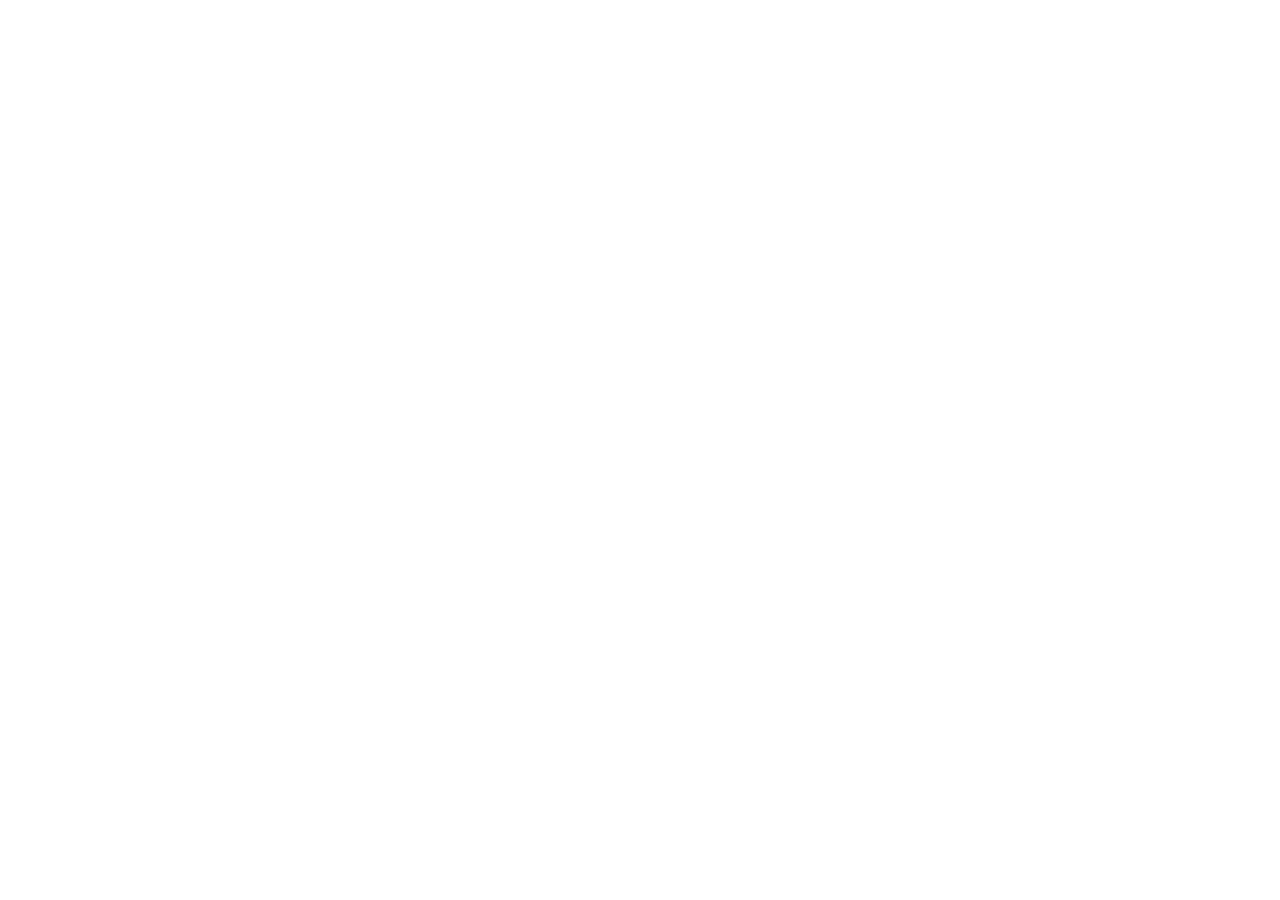
==== Beats.html @ 9603e17f "Criando em HTML barra de navegação e dando estilo para centralizar com css e criando abas de link" ====
<!DOCTYPE html>
<html lang="pt-br">
<head>
    <meta charset="UTF-8">
    <meta name="viewport" content="width=device-width, initial-scale=1.0">
    <title>Beats</title>
</head>
<body>
    
</body>
</html>
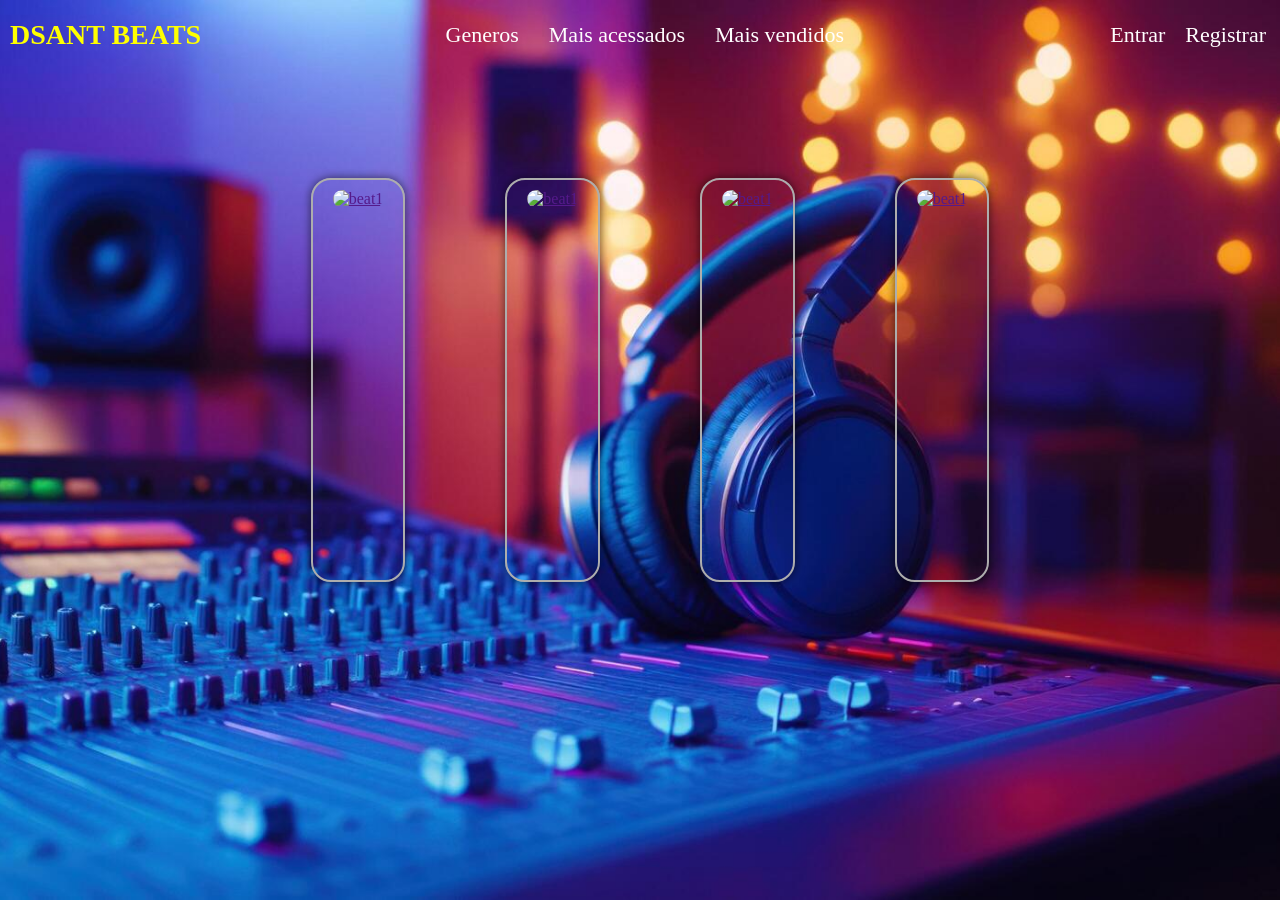
==== commit d1f38745: "Linkando arquivos html" ====
--- a/Beats.html
+++ b/Beats.html
@@ -3,9 +3,73 @@
 <head>
     <meta charset="UTF-8">
     <meta name="viewport" content="width=device-width, initial-scale=1.0">
+    <link rel="stylesheet" href="beats.css">
     <title>Beats</title>
 </head>
 <body>
-    
+    <header class="nav">
+        <h1 class="name_site">
+           <a href="index.html">DSANT BEATS</a> 
+        </h1>
+        <nav class="nav_central">
+            <ul>
+                <li>
+                   <a href="#">Generos</a> 
+                </li>
+                <li>
+                    <a href="#">Mais acessados</a>
+                </li>
+                <li>
+                    <a href="#">Mais vendidos</a>
+                </li>
+            </ul>
+        </nav>
+        <nav class="nav_direita">
+            <ul>
+                <li>
+                   <a href="Entrar.html">Entrar</a> 
+                </li>
+                <li>
+                     <a href="">Registrar</a>
+                </li>
+            </ul>
+        </nav>
+    </header>
+    <main class="principal">
+        <div class="container">
+            <div class="item_musica">
+                <a href="">
+                    <img src="Pagina_Inicial/img/estudio1.jpeg" alt="beat1">
+                </a>
+                 
+            </div>
+            <div class="item_musica">
+                <a href="">
+                    <img src="Pagina_Inicial/img/estudio1.jpeg" alt="beat1">
+                </a>
+                 
+            </div>
+            <div class="item_musica">
+                <a href="">
+                    <img src="Pagina_Inicial/img/estudio1.jpeg" alt="beat1">
+                </a>
+                 
+            </div>
+            <div class="item_musica">
+                <a href="">
+                    <img src="Pagina_Inicial/img/estudio1.jpeg" alt="beat1">
+                </a>
+                 
+            </div>
+            
+            
+               
+                
+            
+        </div>
+    </main>
+    <footer>
+
+    </footer>
 </body>
 </html>
--- a/beats.css
+++ b/beats.css
@@ -0,0 +1,110 @@
+body{
+    margin: 0;
+    padding: 0;
+    overflow-x: hidden;
+    background: url(Pagina_Inicial/img/ss.jpg);
+    background-size: cover;
+    background-attachment: fixed;
+    background-position: center;
+    
+    
+    
+}
+
+.nav{
+    display: flex;
+    align-items: center;
+    justify-content: space-between;
+    color: white;
+    font-size: 22px;
+    margin-bottom: 20px;
+}
+.name_site{
+    display: flex;
+    font-size: 28px;
+    margin: 10px;
+    font-family: 'Times New Roman', Times, serif;
+    color: yellow;
+}
+.name_site a{
+    text-decoration: none;
+    color: yellow;
+}
+.nav_central ul{
+    display: flex;
+    gap: 30px;
+    list-style: none;
+        margin-right: 18px;
+        font-size: 22px;
+            font-family: 'Times New Roman', Times, serif;
+                
+                
+}
+.nav_central a{
+    text-decoration: none;
+         color: white;
+}
+.nav_central a:hover{
+    transform: scale(1.1);
+        color: yellow;
+            border-bottom: 1px solid yellow;
+                padding-bottom: 5px;
+                    transform: scale(1.1);
+                        transition: 0.3s;
+}
+.nav_direita ul{
+    display: flex;
+    gap: 20px;
+    list-style: none;
+    margin: 14px;
+    font-family: 'Times New Roman', Times, serif;
+}
+.nav_direita a{
+    text-decoration: none;
+         color: white;
+}
+.nav_direita a:hover{
+    transform: scale(1.1);
+        color: yellow;
+            border-bottom: 1px solid yellow;
+                padding-bottom: 5px;
+                    transform: scale(1.1);
+                        transition: 0.3s;
+}
+.principal{
+    margin: 20px;
+    margin-top: 100px
+    
+    
+   
+}
+.container{
+    background-color: transparent;
+    width: 100%;
+    height: 400px;
+    padding: 10px;
+    display: flex;
+    align-items: center;
+    justify-content: center;
+    
+    
+  
+}
+.item_musica{
+    background-color: transparent;
+    border: 2px solid rgb(173, 173, 173);
+    box-shadow: 0 0 10px rgba(0, 0, 0, .6); 
+    height: 400px;
+    margin-left: 0;
+    border-radius: 20px;
+    margin: 10px 50px;
+    cursor: pointer;
+    
+}
+.container img{
+    width: 300px;
+    height: 300px;
+    margin: 10px 20px;
+    border-radius: 10px;
+    
+}
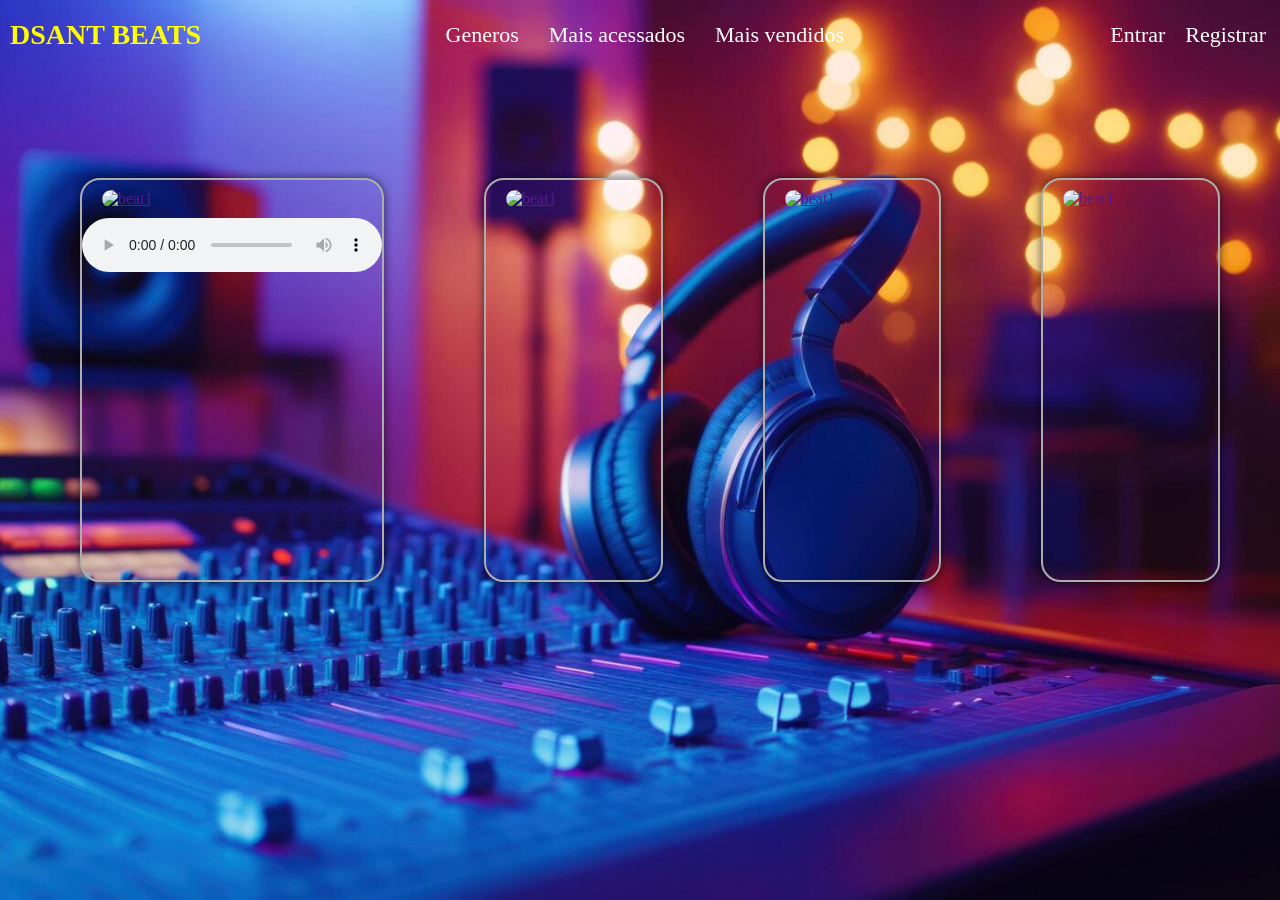
==== commit 90071770: "Atualizando site e caixa de login e cadastro" ====
--- a/Beats.html
+++ b/Beats.html
@@ -40,6 +40,10 @@
             <div class="item_musica">
                 <a href="">
                     <img src="Pagina_Inicial/img/estudio1.jpeg" alt="beat1">
+                    <audio class="audio" controls>
+                               <source src="audio/Segunda-feira 144bpm mp3.mp3" type="audio/mpeg">
+                                  Seu navegador não suporta o elemento de áudio.
+                    </audio>
                 </a>
                  
             </div>
--- a/beats.css
+++ b/beats.css
@@ -94,6 +94,8 @@
     background-color: transparent;
     border: 2px solid rgb(173, 173, 173);
     box-shadow: 0 0 10px rgba(0, 0, 0, .6); 
+    position: relative;
+    width: 350px;
     height: 400px;
     margin-left: 0;
     border-radius: 20px;
@@ -102,9 +104,13 @@
     
 }
 .container img{
-    width: 300px;
-    height: 300px;
+    justify-content: center;
+    width: 310px;
+    height: 250px;
     margin: 10px 20px;
-    border-radius: 10px;
+    border-radius: 20px;
     
+}
+.audio{
+    justify-content: center;
 }
